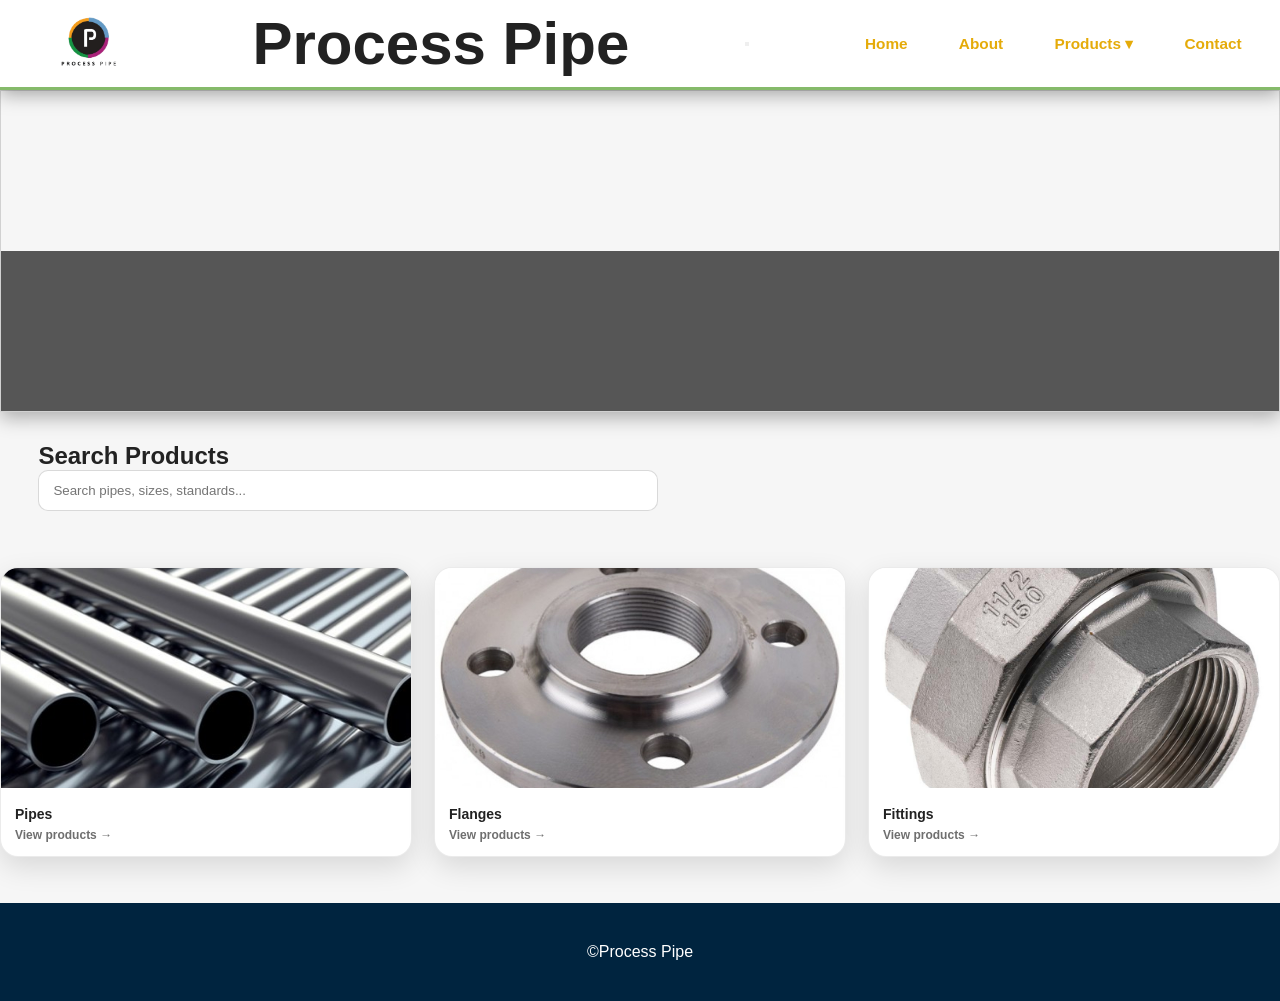
==== processpipe/index.html @ 74e768f0 "version 1" ====
<!DOCTYPE html>
<html lang="en">
<head>
    <title>Process Pipe</title>
    <meta charset="UTF-8" />
    <meta name="viewport" content="width=device-width, initial-scale=1" />
    <meta name="description" content="Process Pipe — supplier of pipes, fittings, flanges and tubes." />
    <link href="style.css" rel="stylesheet" type="text/css">
</head>

<body>

<header class="site-header">
    <div class="container header-inner">
        <img src="images/processpipelogo.png" alt="Process Pipe Logo" class="logo-image">
        <a href="index.html" class="site-logo" style="font-size: 60px;">Process Pipe</a>

        <button class="menu-toggle" aria-expanded="false" aria-controls="nav-list">
            <span class="bar"></span>
            <span class="bar"></span>
            <span class="bar"></span>
        </button>

        <nav class="primary-nav">
            <ul class="nav-list" id="nav-list">
                <li><a href="index.html" class="nav-link">Home</a></li>
                <li><a href="pages/about.html" class="nav-link">About</a></li>
                <li class="dropdown">
                    <a href="#" class="nav-link dropdown-toggle">Products ▾</a>
                    <ul class="dropdown-menu">
                        <li><a href="pages/pipes.html">Pipes</a></li>
                        <li><a href="pages/flanges.html">Flanges</a></li>
                        <li><a href="pages/fittings.html">Fittings</a></li>
                    </ul>
                </li>
                
                <li><a href="pages/contact.html" class="nav-link">Contact</a></li>
            </ul>
        </nav>

        
    </div>
</header>

<main>

    <!-- HERO -->
    <section class="section-hero">
        <video class="hero-video" src="videos/pipe-video.mp4" autoplay muted loop></video>
        <div class="hero-overlay"></div>
        
    </section>

    <!-- 🔎 PRODUCT SEARCH SECTION -->
    <section class="product-search-section">
        <div class="container">
            <h2>Search Products</h2>
            <input id="product-search" type="text" placeholder="Search pipes, sizes, standards..." />
            <div id="product-results"></div>
        </div>
    </section>

    <!-- PRODUCT CATEGORIES -->
    <section class="section-products">
        <ul class="product-grid">
            <li><a href="pages/pipes.html"><img src="images/pipe.jpg" alt="picture of a pipe"><span>Pipes</span></a></li>
       
            <li><a href="pages/flanges.html"><img src="images/flanges.jpg" alt="picture of a flange"><span>Flanges</span></a></li>
            <li><a href="pages/fittings.html"><img src="images/fitting.jpg" alt="picture of a fitting"><span>Fittings</span></a></li>
        </ul>
    </section>

</main>

<footer class="site-footer">
    <p>&copy;Process Pipe</p>
</footer>

<script src="script.js" defer></script>
</body>
</html>
---- processpipe/style.css ----
/* ==============================
   PROCESS PIPE — CLEAN CSS
============================== */

/* ---- Reset ---- */
* { margin: 0; padding: 0; box-sizing: border-box; }

/* ---- Theme ---- */
:root{
  --background:#f6f6f6;
  --blue:#0057b7;
  --green:#85ba6a;
  --yellow:#e5ab09;
  --pink:#e55b7e;

  --white:#ffffff;
  --text:#222;
  --card-dark:#ffffff;
  --border-light:rgba(0,0,0,0.15);

  --input-bg:#ffffff;
  --input-text:#222;

  /* Header height token — one place to change */
  --header-h: 90px;
}

/* ---- Global ---- */
body{
  font-family: "Inter", sans-serif;
  background: var(--background);
  color: var(--text);
  padding-top: var(--header-h);
}

/* Container */
.container{
  max-width: 1700px;
  margin: 0 auto;
  padding-left: clamp(18px, 3vw, 40px);
  padding-right: clamp(18px, 3vw, 40px);
}

/* ==============================
   HEADER
============================== */
.site-header{
  background: var(--card-dark);
  width: 100%;
  height: var(--header-h);
  position: fixed;
  top: 0; left: 0;
  z-index: 999;
  border-bottom: 3px solid var(--green);
  box-shadow: 0 4px 18px rgba(0,0,0,0.35);
  /* Shrink height fluidly at small widths */
  transition: height .25s ease;
}

.container.header-inner{
  display: flex;
  align-items: center;
  justify-content: space-between;
  height: 100%;          /* fill the fixed header height */
  gap: clamp(12px, 2vw, 25px);
}

/* ==============================
   LOGO
============================== */
.site-logo{
  display: flex;
  align-items: center;
  gap: 10px;
  text-decoration: none;
  white-space: nowrap;
  flex-shrink: 0;
}

/* Reset h1/h2/span inside logo so browser defaults don't bloat it */
.site-logo,
.site-logo h1,
.site-logo h2,
.site-logo span {
  font-size: clamp(1.1rem, 1.8vw, 1.5rem);
  font-weight: 700;
  color: var(--text);
  line-height: 1;
  margin: 0;
  padding: 0;
}

.logo-image {
  /* Fluid: 30 px floor → 50 px ceiling, grows with viewport */
  height: clamp(42px, 5.5vw, 70px);
  width: auto;
  display: block;
  transition: height .25s ease;           /* smooth resize */
}

/* ==============================
   NAVIGATION
============================== */
.primary-nav .nav-list{
  display: flex;
  gap: clamp(20px, 4vw, 100px);           /* gap shrinks fluidly */
  list-style: none;
  flex-wrap: nowrap;
}

.nav-link{
  text-decoration: none;
  color: var(--yellow);
  font-size: clamp(0.85rem, 1.2vw, 1.2rem);  /* fluid font */
  font-weight: 600;
  position: relative;
  transition: color .25s;
  white-space: nowrap;
}

.nav-link:hover{ color: var(--pink); }

.nav-link::after{
  content:"";
  position: absolute;
  bottom: -4px;
  left: 0;
  width: 0;
  height: 2px;
  background: var(--pink);
  transition: width .3s ease;
}

.nav-link:hover::after{ width: 100%; }

/* Dropdown */
.dropdown{ position: relative; }

.dropdown-menu{
  position: absolute;
  top: 100%;
  left: 0;
  background: var(--card-dark);
  border: 1px solid var(--border-light);
  list-style: none;
  min-width: 180px;
  display: none;
  padding: 10px 0;
  border-radius: 6px;
  box-shadow: 0 6px 18px rgba(0,0,0,0.25);
}

.dropdown:hover .dropdown-menu{ display: block; }

.dropdown-menu a{
  display: block;
  padding: 10px 18px;
  color: var(--text);
  text-decoration: none;
}

.dropdown-menu a:hover{
  background: var(--pink);
  color: #fff;
}

/* ==============================
   RESPONSIVE BREAKPOINTS
============================== */

/* Tablet – tighten header height */
@media (max-width: 900px){
  :root{ --header-h: 75px; }
}

/* Mobile – collapse nav or reduce further */
@media (max-width: 600px){
  :root{ --header-h: 62px; }

  /* Hide nav text labels if needed; keep logo prominent */
  .primary-nav .nav-list{
    gap: 14px;
  }

  .nav-link{
    font-size: 0.8rem;
  }
}

/* ==============================
   HERO
============================== */
.section-hero{
  position: relative;
  overflow: hidden;
  max-width: 1700px;
  padding: 160px 0;
  border: 1px solid var(--border-light);
  box-shadow: 0 6px 18px rgba(0,0,0,0.3);
}

.hero-video{
  position: absolute;
  top: 50%;
  left: 50%;
  width: 100%;
  height: 100%;
  object-fit: cover;
  transform: translate(-50%, -50%);
  z-index: -2;
}

.hero-overlay{
  position: absolute;
  width: 100%;
  height: 100%;
  background: rgba(0,0,0,0.65);
  z-index: -1;
}

.hero-content{
  display: flex;
  justify-content: center;
  align-items: center;
  height: 100%;
  padding: 0 20px;
  text-align: center;
}

.hero-text{
  font-size: 2.2rem;
  font-weight: 600;
  color: #fff;
  text-shadow: 0 3px 12px rgba(0,0,0,0.6);
  max-width: 900px;
  line-height: 1.3;
}

/* ==============================
   PRODUCT SEARCH
============================== */
.product-search-section{
  padding: 30px 0 10px;
}

#product-search{
  width: 100%;
  max-width: 620px;
  padding: 12px 14px;
  border-radius: 10px;
  border: 1px solid var(--border-light);
}

/* ==============================
   PRODUCT GRID (FIXED TO 3)
============================== */
.section-products{
  margin: 10px auto;
  padding: 36px 0;
}

.product-grid{
  list-style: none;
  width: 100%;
  display: grid;
  grid-template-columns: repeat(3, 1fr);
  gap: 22px;
}

.product-grid a{
  display: block;
  text-decoration: none;
  color: inherit;
  border-radius: 18px;
  overflow: hidden;
  background: #fff;
  border: 1px solid rgba(0,0,0,0.08);
  box-shadow: 0 10px 28px rgba(0,0,0,0.12);
  transition: .2s;
}

.product-grid a:hover{
  transform: translateY(-4px);
  box-shadow: 0 18px 40px rgba(0,0,0,0.18);
}

.product-grid img{
  width: 100%;
  height: 220px;
  object-fit: cover;
}

.product-grid span{
  display: block;
  padding: 14px;
  font-weight: 800;
  font-size: 14px;
}

.product-grid span::after{
  content: "View products →";
  display: block;
  font-size: 12px;
  margin-top: 6px;
  opacity: .65;
}

/* Responsive */
@media (max-width: 1000px){
  .product-grid{ grid-template-columns: repeat(2, 1fr); }
}

@media (max-width: 560px){
  .product-grid{ grid-template-columns: 1fr; }
}

/* ==============================
   CONTACT
============================== */
.contact-form{
  display: flex;
  flex-direction: column;
  gap: 20px;
}

.contact-form input,
.contact-form textarea{
  width: 100%;
  padding: 12px;
  border-radius: 6px;
  border: 1px solid var(--border-light);
}

.btn-submit{
  padding: 14px;
  background: var(--green);
  color: white;
  border: none;
  cursor: pointer;
}

.btn-submit:hover{
  background: var(--pink);
}

/* ==============================
   FOOTER
============================== */
.site-footer{
  background: #00243f;
  color: white;
  padding: 40px 20px;
  text-align: center;
}
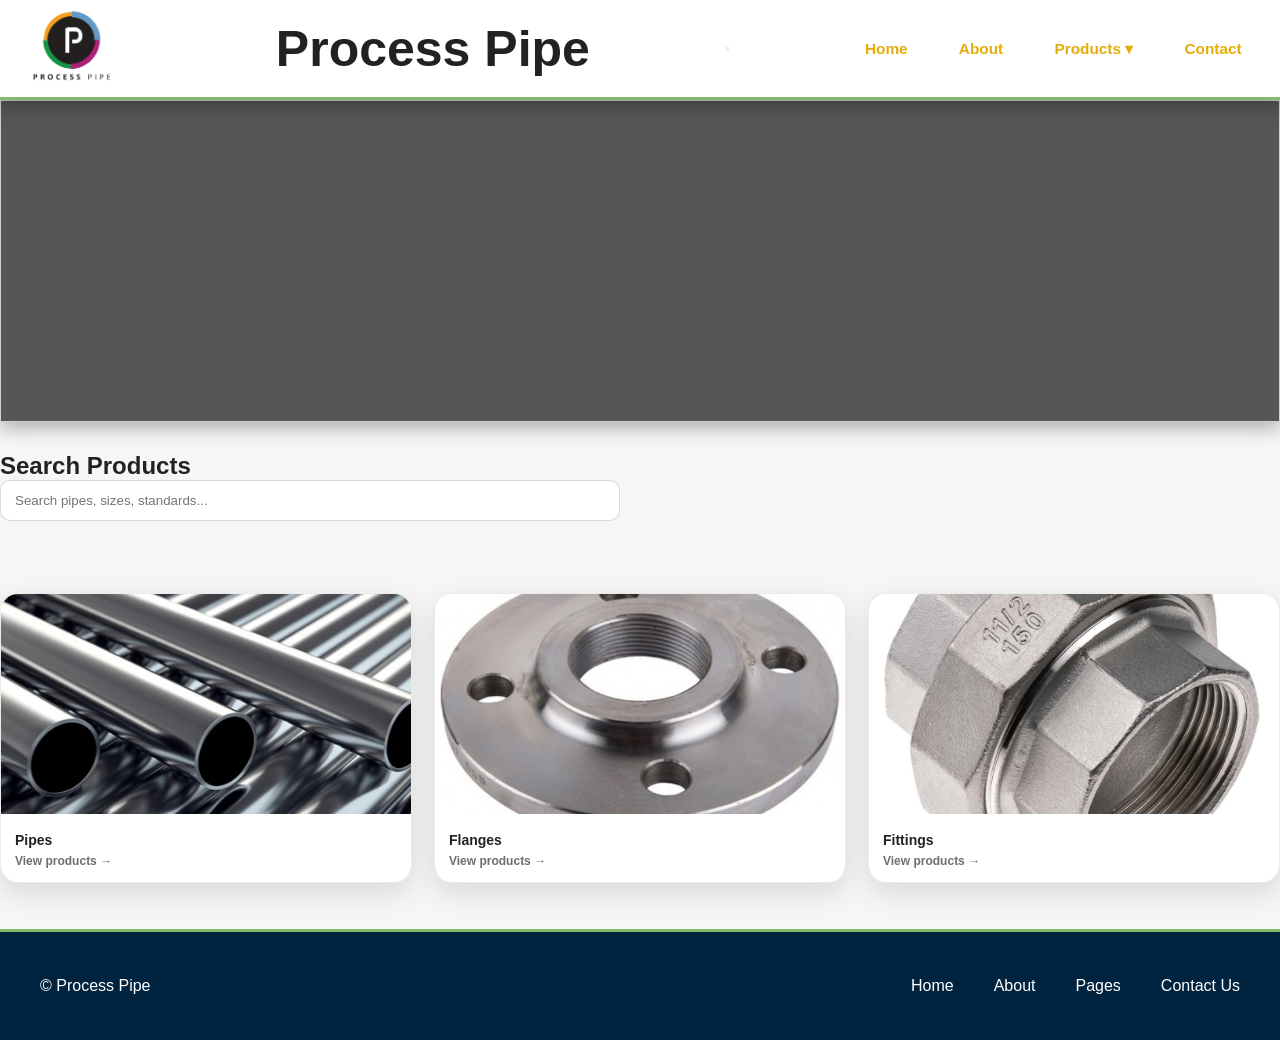
==== commit 60f554aa: "added css" ====
--- a/processpipe/index.html
+++ b/processpipe/index.html
@@ -12,8 +12,8 @@
 
 <header class="site-header">
     <div class="container header-inner">
-        <img src="images/processpipelogo.png" alt="Process Pipe Logo" class="logo-image">
-        <a href="index.html" class="site-logo" style="font-size: 60px;">Process Pipe</a>
+        <a href="index.html" class="site-logo"><img src="images/processpipelogo.png" alt="Process Pipe Logo" class="logo-image"></a>
+        <a href="index.html" class="site-logo" style="font-size: 50px;">Process Pipe</a>
 
         <button class="menu-toggle" aria-expanded="false" aria-controls="nav-list">
             <span class="bar"></span>
@@ -73,8 +73,21 @@
 </main>
 
 <footer class="site-footer">
-    <p>&copy;Process Pipe</p>
-</footer>
+			<div class="footer-container">
+				<div class="footer-contact">
+					<p>&copy; Process Pipe </p>
+				</div>
+				<div class="footer-quicklinks">
+					<ul>
+						<li><a href="../index.html">Home</a></li>
+						<li><a href="about.html">About</a></li>
+						<li><a href="pages.html">Pages</a></li>
+						
+						<li><a href="contact.html">Contact Us</a></li>
+					</ul>
+				</div>
+			</div>
+		</footer>
 
 <script src="script.js" defer></script>
 </body>
--- a/processpipe/style.css
+++ b/processpipe/style.css
@@ -22,7 +22,7 @@
   --input-text:#222;
 
   /* Header height token — one place to change */
-  --header-h: 90px;
+  --header-h: 100px;
 }
 
 /* ---- Global ---- */
@@ -37,7 +37,7 @@
 .container{
   max-width: 1700px;
   margin: 0 auto;
-  padding-left: clamp(18px, 3vw, 40px);
+ 
   padding-right: clamp(18px, 3vw, 40px);
 }
 
@@ -53,8 +53,8 @@
   z-index: 999;
   border-bottom: 3px solid var(--green);
   box-shadow: 0 4px 18px rgba(0,0,0,0.35);
-  /* Shrink height fluidly at small widths */
   transition: height .25s ease;
+  overflow: visible;                       /* allow logo to spill below */
 }
 
 .container.header-inner{
@@ -62,7 +62,7 @@
   align-items: center;
   justify-content: space-between;
   height: 100%;          /* fill the fixed header height */
-  gap: clamp(12px, 2vw, 25px);
+  
 }
 
 /* ==============================
@@ -71,10 +71,65 @@
 .site-logo{
   display: flex;
   align-items: center;
-  gap: 10px;
+  gap: 0;
   text-decoration: none;
   white-space: nowrap;
   flex-shrink: 0;
+}
+.site-footer {
+    background: #00243f;
+    border-top: 3px solid var(--green);
+    color: var(--white);
+    padding: 40px 20px;
+    text-align: center;
+}
+.footer-container {
+    max-width: 1200px;
+    margin: 0 auto;
+    display: flex;
+    flex-wrap: wrap;
+    justify-content: space-between;
+    gap: 40px;
+    align-items: center;
+}
+.footer-contact p,
+.footer-contact a {
+    margin: 5px 0;
+    color: var(--white);
+    text-decoration: none;
+}
+.footer-contact a:hover {
+    text-decoration: underline;
+}
+.footer-quicklinks ul {
+    list-style: none;
+    display: flex;
+    gap: 40px;
+    padding: 0;
+    margin: 0;
+    flex-wrap: wrap;
+}
+.footer-quicklinks a {
+    position: relative;
+    display: inline-block;
+    color: var(--white);
+    text-decoration: none;
+    font-weight: 500;
+    transition: color 0.3s ease;
+}
+.footer-quicklinks a::after {
+    content: "";
+    position: absolute;
+    bottom: -4px;
+    left: 0;
+    width: 0;
+    height: 2px;
+    background: var(--pink);
+    transition: width 0.3s ease;
+}
+
+.footer-quicklinks a:hover::after {
+    width: 100%;
 }
 
 /* Reset h1/h2/span inside logo so browser defaults don't bloat it */
@@ -91,11 +146,14 @@
 }
 
 .logo-image {
-  /* Fluid: 30 px floor → 50 px ceiling, grows with viewport */
-  height: clamp(42px, 5.5vw, 70px);
+  height: clamp(80px, 10vw, 100px);       /* oversized — taller than the header */
   width: auto;
   display: block;
-  transition: height .25s ease;           /* smooth resize */
+  transition: height .25s ease, transform .25s ease;
+}
+
+.site-logo:hover .logo-image {
+  transform: scale(1.18);
 }
 
 /* ==============================
@@ -212,6 +270,8 @@
 
 .hero-overlay{
   position: absolute;
+  top: 0;
+  left: 0;
   width: 100%;
   height: 100%;
   background: rgba(0,0,0,0.65);
@@ -351,4 +411,89 @@
   color: white;
   padding: 40px 20px;
   text-align: center;
+}
+
+/* ==============================
+   SEARCH RESULTS
+============================== */
+#product-results{
+  margin-top: 16px;
+  display: grid;
+  grid-template-columns: repeat(auto-fill, minmax(280px, 1fr));
+  gap: 14px;
+  max-width: 1700px;
+}
+
+/* Individual result card */
+#product-results a,
+.search-result-item{
+  display: block;
+  text-decoration: none;
+  background: #fff;
+  border: 1px solid rgba(0,0,0,0.08);
+  border-radius: 14px;
+  padding: 18px 20px;
+  box-shadow: 0 6px 20px rgba(0,0,0,0.07);
+  transition: transform .18s ease, box-shadow .18s ease, border-color .18s ease;
+  cursor: pointer;
+  color: #000;
+}
+
+#product-results a:hover,
+.search-result-item:hover{
+  transform: translateY(-3px);
+  box-shadow: 0 14px 32px rgba(0,0,0,0.13);
+  border-color: var(--green);
+}
+
+/* Product name */
+#product-results a .result-name,
+.search-result-item .result-name{
+  font-size: 1rem;
+  font-weight: 800;
+  color: #000;
+  margin-bottom: 6px;
+  line-height: 1.2;
+}
+
+/* Category / standard badge */
+#product-results a .result-meta,
+.search-result-item .result-meta{
+  display: flex;
+  flex-wrap: wrap;
+  gap: 6px;
+  margin-top: 8px;
+}
+
+#product-results a .result-tag,
+.search-result-item .result-tag{
+  font-size: 11px;
+  font-weight: 700;
+  letter-spacing: .03em;
+  text-transform: uppercase;
+  padding: 4px 10px;
+  border-radius: 999px;
+  background: rgba(133,186,106,0.15);
+  border: 1px solid rgba(133,186,106,0.35);
+  color: #2d5a1b;
+}
+
+/* "View details" cta */
+#product-results a .result-cta,
+.search-result-item .result-cta{
+  display: block;
+  margin-top: 12px;
+  font-size: 12px;
+  font-weight: 800;
+  color: var(--pink);
+}
+
+/* Empty / no results state */
+#product-results .no-results{
+  grid-column: 1 / -1;
+  text-align: center;
+  padding: 30px;
+  color: rgba(0,0,0,0.4);
+  font-size: 1rem;
+  font-weight: 600;
 }
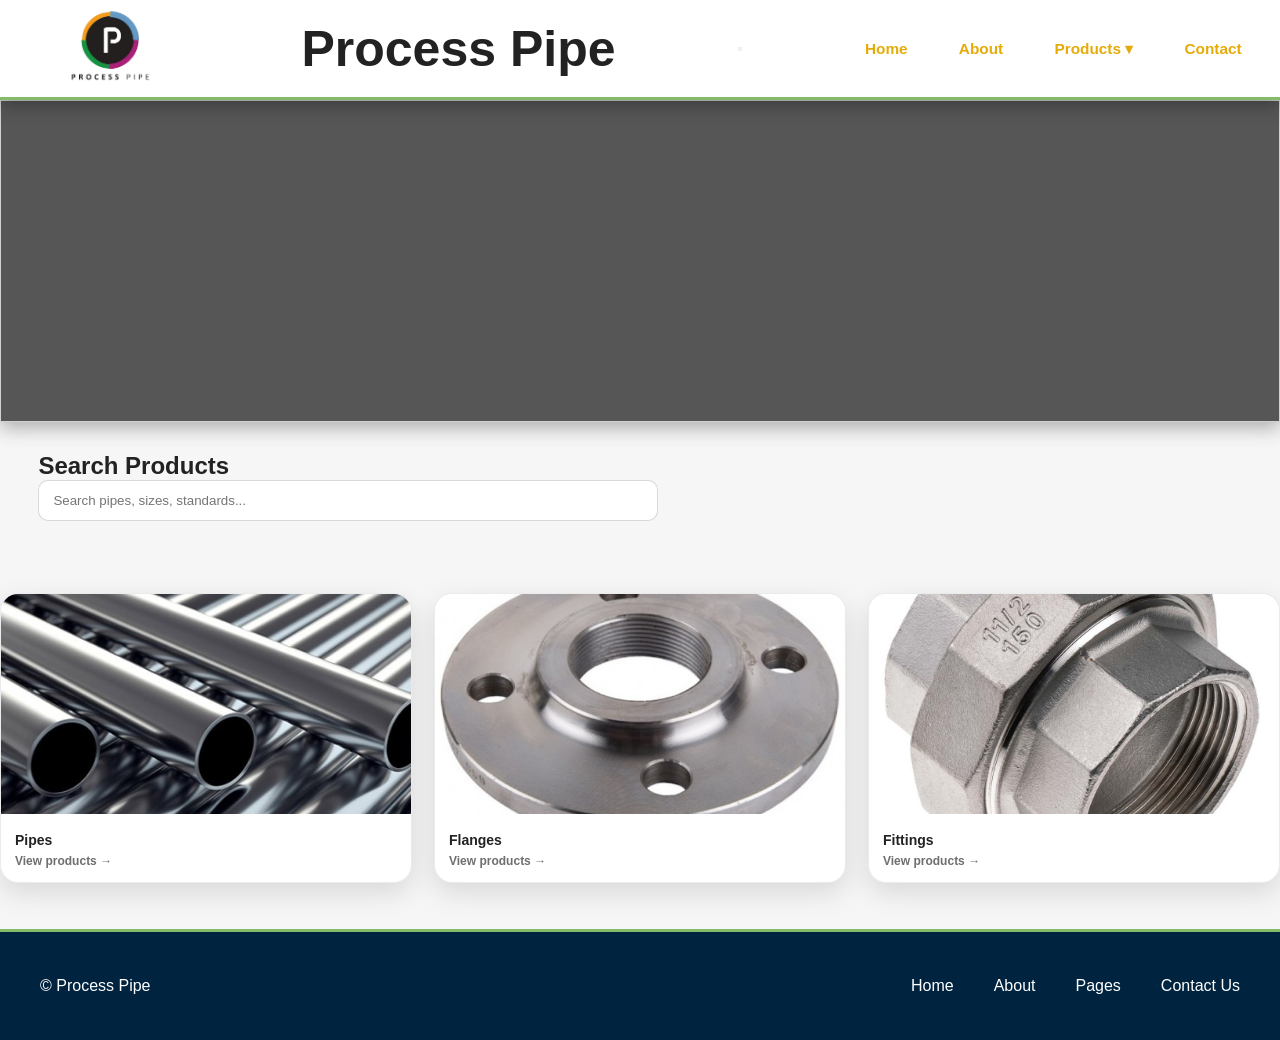
==== commit 966c4f81: "Fixed pipes" ====
--- a/processpipe/index.html
+++ b/processpipe/index.html
@@ -6,6 +6,56 @@
     <meta name="viewport" content="width=device-width, initial-scale=1" />
     <meta name="description" content="Process Pipe — supplier of pipes, fittings, flanges and tubes." />
     <link href="style.css" rel="stylesheet" type="text/css">
+    <style>
+        .product-search-section { position: relative; }
+        #product-results {
+            margin-top: 1rem;
+            display: grid;
+            gap: .75rem;
+        }
+        #product-results .search-card {
+            border: 1px solid #eee;
+            border-radius: 14px;
+            padding: 1rem;
+            background: #fff;
+            display: flex;
+            align-items: flex-start;
+            justify-content: space-between;
+            gap: 1rem;
+            cursor: pointer;
+            transition: box-shadow .15s;
+        }
+        #product-results .search-card:hover {
+            box-shadow: 0 2px 10px rgba(0,0,0,0.08);
+        }
+        #product-results .meta {
+            display: flex;
+            gap: .5rem;
+            flex-wrap: wrap;
+            margin-top: .35rem;
+            opacity: .85;
+        }
+        #product-results .pill {
+            font-size: .8rem;
+            padding: .15rem .5rem;
+            border-radius: 999px;
+            border: 1px solid #eee;
+        }
+        #product-results .small {
+            font-size: .85rem;
+            opacity: .75;
+        }
+        #product-results .empty,
+        #product-results .status {
+            padding: .75rem 1rem;
+            font-size: .9rem;
+            opacity: .8;
+        }
+        #product-results .see-all {
+            text-align: center;
+            padding: .5rem;
+        }
+    </style>
 </head>
 
 <body>
@@ -55,7 +105,7 @@
     <section class="product-search-section">
         <div class="container">
             <h2>Search Products</h2>
-            <input id="product-search" type="text" placeholder="Search pipes, sizes, standards..." />
+            <input id="product-search" type="text" placeholder="Search pipes, sizes, standards..." autocomplete="off" />
             <div id="product-results"></div>
         </div>
     </section>
@@ -90,5 +140,137 @@
 		</footer>
 
 <script src="script.js" defer></script>
+<script>
+  // --- Homepage live product search.
+  // Loads the same per-type JSON files used by pages/search.html and
+  // pages/pipe-product.html, and links results straight to pipe-product.html.
+  (function () {
+    const DATA_FILES = [
+      "data/pipes/sans62.json",
+      "data/pipes/sans719.json",
+      "data/pipes/seamless.json",
+      "data/pipes/galvinsed.json"
+    ];
+
+    const searchEl = document.getElementById('product-search');
+    const resultsEl = document.getElementById('product-results');
+
+    let ALL_ITEMS = [];
+    let loadError = null;
+    let debounceTimer = null;
+
+    async function loadAllData() {
+      try {
+        const responses = await Promise.all(
+          DATA_FILES.map(url => fetch(url, { cache: "no-store" }))
+        );
+        const missing = responses.filter(r => !r.ok);
+        if (missing.length) {
+          throw new Error("Could not load: " + missing.map(r => r.url).join(", "));
+        }
+        const datasets = await Promise.all(responses.map(r => r.json()));
+        ALL_ITEMS = datasets.flat();
+      } catch (err) {
+        loadError = err;
+        console.error("Product search data failed to load:", err);
+      }
+    }
+
+    function normalize(str) {
+      return String(str ?? "").toLowerCase();
+    }
+
+    function matchesQuery(item, query) {
+      const tokens = normalize(query).split(/\s+/).filter(Boolean);
+      if (!tokens.length) return false;
+      const haystack = normalize([
+        item.keywords,
+        item.description,
+        item.category,
+        item.standard,
+        item.grade,
+        item.schedule,
+        item.nps,
+        item.nominal_bore,
+        item.outside_diameter
+      ].filter(Boolean).join(" "));
+      return tokens.every(tok => haystack.includes(tok));
+    }
+
+    function escapeHtml(str) {
+      return String(str).replace(/[&<>"']/g, s => ({'&':'&amp;','<':'&lt;','>':'&gt;','"':'&quot;',"'":'&#39;'}[s]));
+    }
+
+    function renderResults(query) {
+      resultsEl.innerHTML = "";
+
+      if (!query) return;
+
+      if (loadError) {
+        resultsEl.innerHTML = `<div class="empty">Search is temporarily unavailable.</div>`;
+        return;
+      }
+
+      const results = ALL_ITEMS.filter(item => matchesQuery(item, query));
+
+      if (results.length === 0) {
+        resultsEl.innerHTML = `<div class="empty">No matches. Try different words (e.g. "sch 40", "A106", "galvanised", "DN 50").</div>`;
+        return;
+      }
+
+      const LIMIT = 8;
+      const shown = results.slice(0, LIMIT);
+
+      resultsEl.innerHTML = `<div class="status">${results.length} result(s)</div>`;
+
+      for (const r of shown) {
+        const title = r.description
+          ? `${r.description}${r.nps ? " — " + r.nps : ""}`
+          : `Item ${r.id}`;
+
+        const card = document.createElement('div');
+        card.className = "search-card";
+        card.innerHTML = `
+          <div>
+            <div style="font-weight:700">${escapeHtml(title)}</div>
+            <div class="small">${escapeHtml(r.standard || "")}</div>
+            <div class="meta">
+              ${r.category ? `<span class="pill">${escapeHtml(r.category)}</span>` : ""}
+              ${r.grade ? `<span class="pill">${escapeHtml(r.grade)}</span>` : ""}
+              ${r.schedule ? `<span class="pill">${escapeHtml(r.schedule)}</span>` : ""}
+              ${r.nominal_bore ? `<span class="pill">NB ${escapeHtml(r.nominal_bore)}</span>` : ""}
+            </div>
+          </div>
+        `;
+        card.addEventListener('click', () => {
+          window.location.href = `pages/pipe-product.html?id=${encodeURIComponent(r.id)}`;
+        });
+        resultsEl.appendChild(card);
+      }
+
+      if (results.length > LIMIT) {
+        const seeAll = document.createElement('div');
+        seeAll.className = "see-all";
+        seeAll.innerHTML = `<a href="pages/search.html?q=${encodeURIComponent(query)}">See all ${results.length} results →</a>`;
+        resultsEl.appendChild(seeAll);
+      }
+    }
+
+    searchEl.addEventListener('input', () => {
+      clearTimeout(debounceTimer);
+      const query = searchEl.value.trim();
+      debounceTimer = setTimeout(() => renderResults(query), 150);
+    });
+
+    searchEl.addEventListener('keydown', (e) => {
+      if (e.key === 'Enter') {
+        const query = searchEl.value.trim();
+        if (query) window.location.href = `pages/search.html?q=${encodeURIComponent(query)}`;
+      }
+    });
+
+    loadAllData();
+  })();
+</script>
 </body>
 </html>
--- a/processpipe/style.css
+++ b/processpipe/style.css
@@ -38,6 +38,7 @@
   max-width: 1700px;
   margin: 0 auto;
  
+  padding-left: clamp(18px, 3vw, 40px);
   padding-right: clamp(18px, 3vw, 40px);
 }
 
